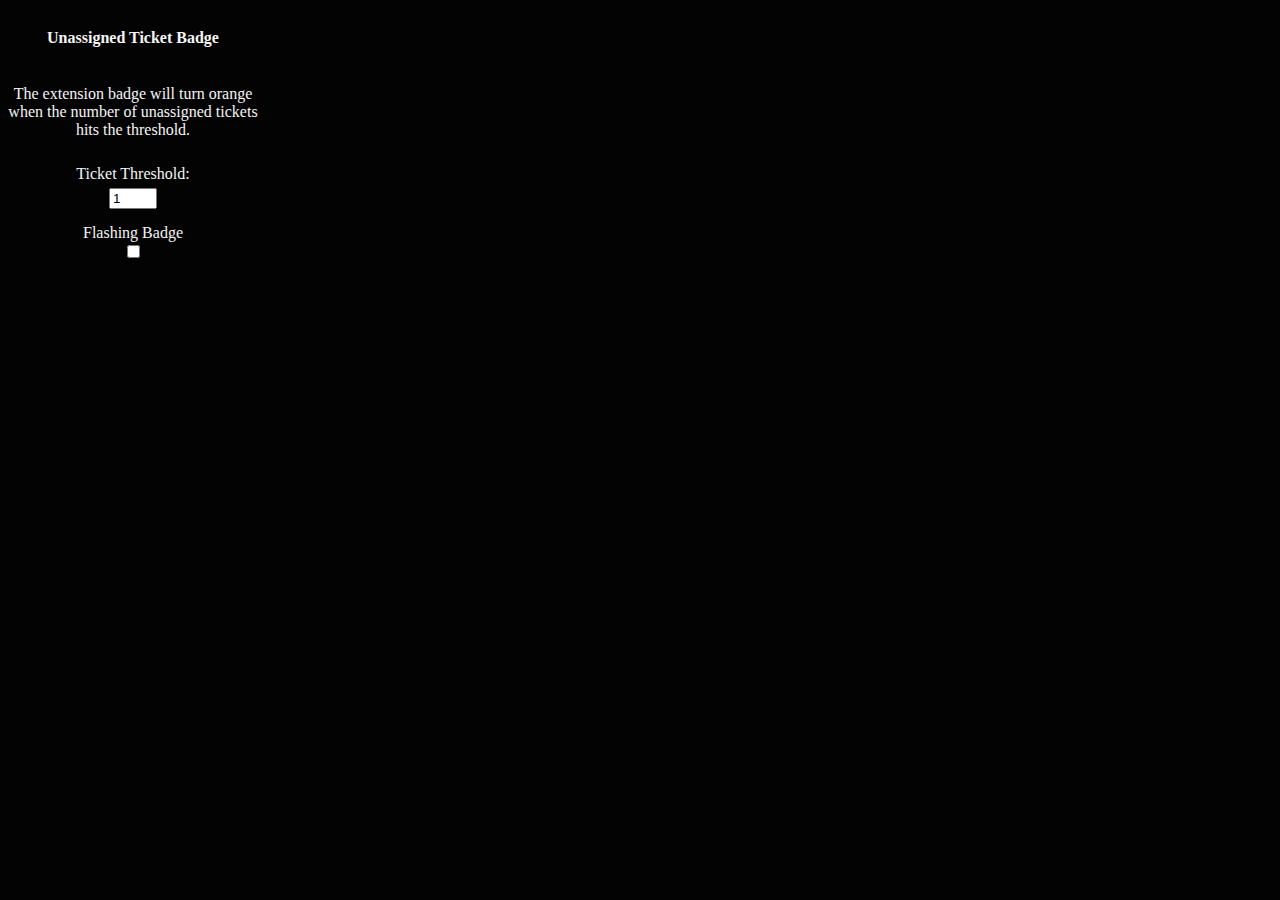
==== popup.html @ e0294126 "Add popup.js script and code to handle flashing badge input and unassigned threshold inpu" ====
<html>

<head>
    <link rel="stylesheet" href="assets/css/popup.css">
</head>

<body>
    <h4>Unassigned Ticket Badge</h4>
    <p>The extension badge will turn orange when the number of unassigned tickets hits the threshold.</p>
    <div class="control-div">
        <label for="unassigned-threshold">Ticket Threshold:</label>
        <input type="number" id="unassigned-threshold" value="1" min="1" max="9">
        <label for="flash-badge">Flashing Badge</label>
        <input type="checkbox" id="flash-badge">
    </div>
    <script src="assets/js/popup.js"></script>
</body>

</html>
---- assets/css/popup.css ----
body {
    width: 250px;
    display: flex;
    flex-direction: column;
    justify-content: center;
    align-items: center;
    background-color: #030303;
    color: whitesmoke;
    margin-bottom: 10px;
}

#unassigned-threshold {
    margin-top: 5px;
    margin-bottom: 15px;
}

h4, p {
    text-align: center;
}

.control-div {
    display: flex;
    flex-direction: column;
    justify-content: center;
    align-items: center;
    margin-top: 10px;
    margin-bottom: 15px;
}
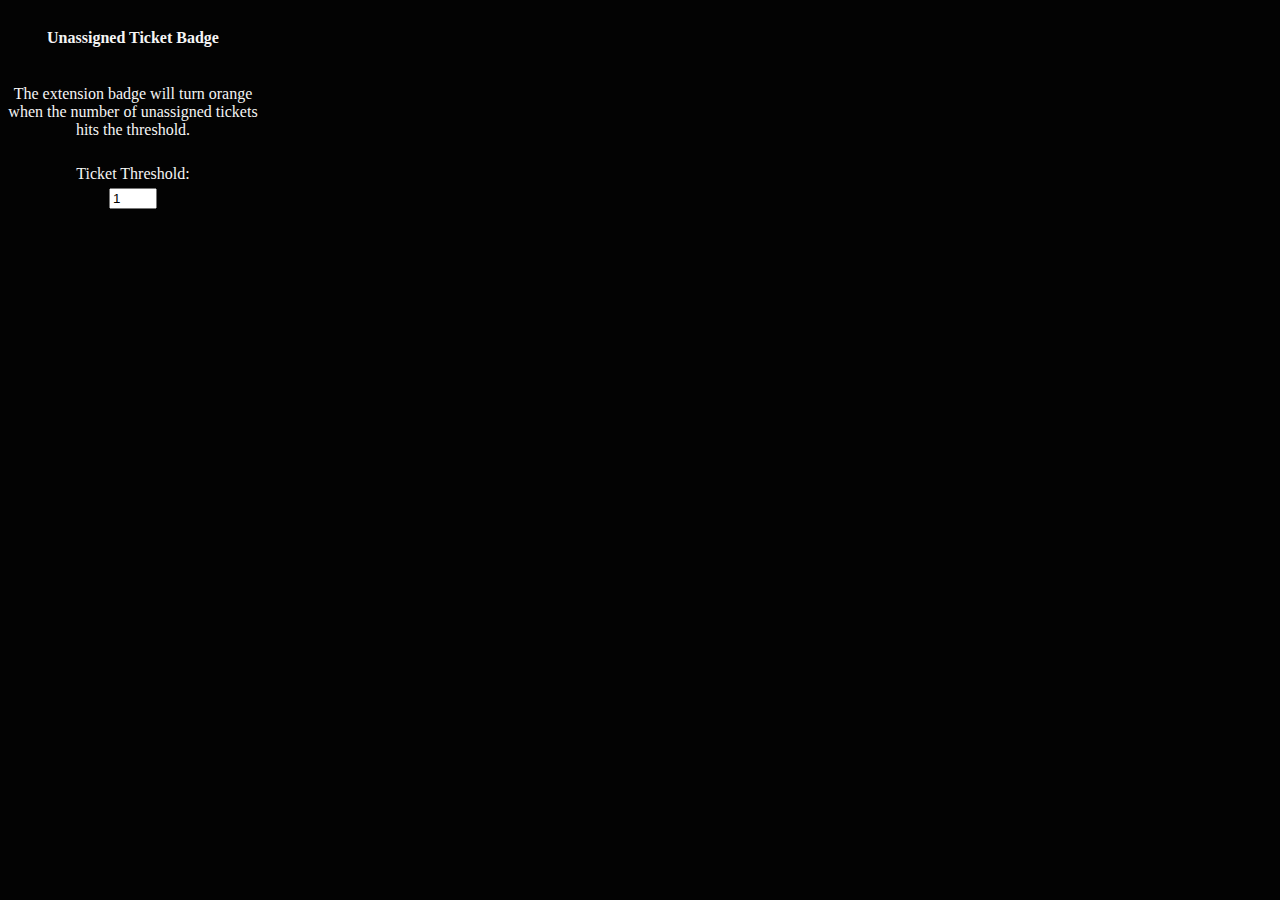
==== commit 376b5e4b: "Remove comments, add README" ====
--- a/popup.html
+++ b/popup.html
@@ -10,8 +10,6 @@
     <div class="control-div">
         <label for="unassigned-threshold">Ticket Threshold:</label>
         <input type="number" id="unassigned-threshold" value="1" min="1" max="9">
-        <label for="flash-badge">Flashing Badge</label>
-        <input type="checkbox" id="flash-badge">
     </div>
     <script src="assets/js/popup.js"></script>
 </body>
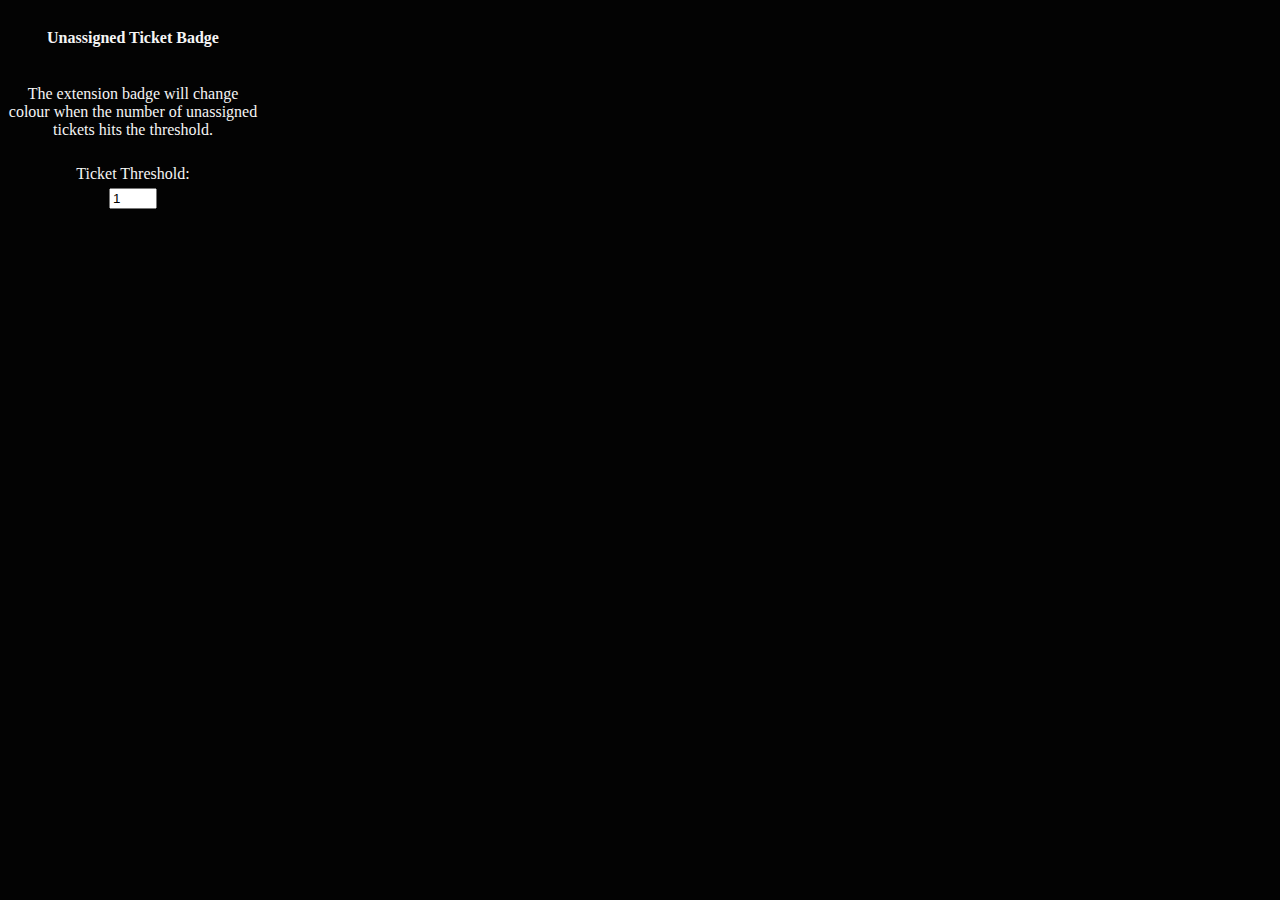
==== commit c3304520: "Change wording of message in popup <p> tag" ====
--- a/popup.html
+++ b/popup.html
@@ -6,7 +6,7 @@
 
 <body>
     <h4>Unassigned Ticket Badge</h4>
-    <p>The extension badge will turn orange when the number of unassigned tickets hits the threshold.</p>
+    <p>The extension badge will change colour when the number of unassigned tickets hits the threshold.</p>
     <div class="control-div">
         <label for="unassigned-threshold">Ticket Threshold:</label>
         <input type="number" id="unassigned-threshold" value="1" min="1" max="9">
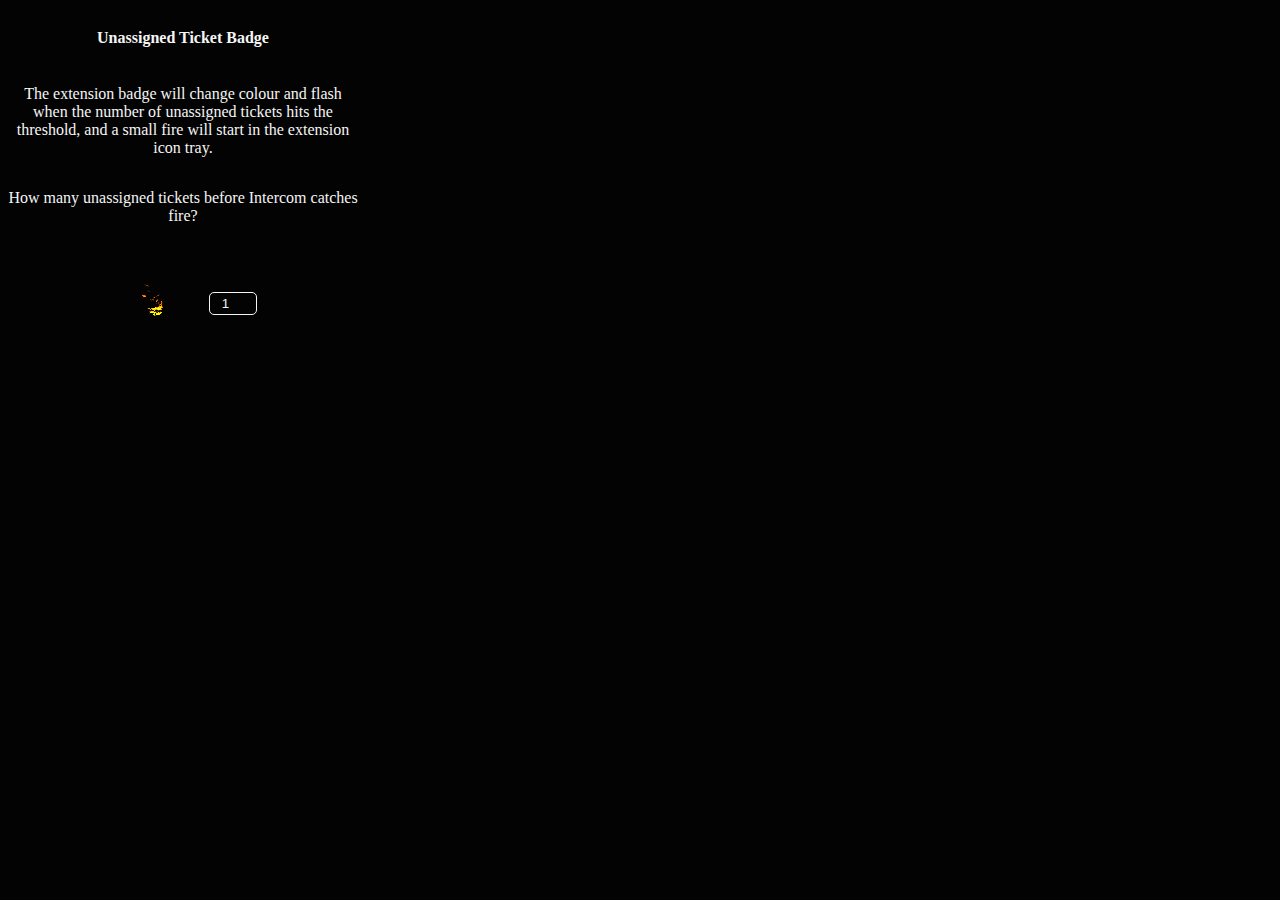
==== commit cdc311c5: "Add extension icon fire animation and badge flash when threshold exceeded" ====
--- a/popup.html
+++ b/popup.html
@@ -6,9 +6,10 @@
 
 <body>
     <h4>Unassigned Ticket Badge</h4>
-    <p>The extension badge will change colour when the number of unassigned tickets hits the threshold.</p>
+    <p>The extension badge will change colour and flash when the number of unassigned tickets hits the threshold, and a small fire will start in the extension icon tray.</p>
+    <p>How many unassigned tickets before Intercom catches fire?</p>
     <div class="control-div">
-        <label for="unassigned-threshold">Ticket Threshold:</label>
+        <img id="animation-image" src="assets/images/animation_120/1_0.png" alt="On fire...." />
         <input type="number" id="unassigned-threshold" value="1" min="1" max="9">
     </div>
     <script src="assets/js/popup.js"></script>
--- a/assets/css/popup.css
+++ b/assets/css/popup.css
@@ -1,5 +1,5 @@
 body {
-    width: 250px;
+    width: 350px;
     display: flex;
     flex-direction: column;
     justify-content: center;
@@ -11,7 +11,7 @@
 
 #unassigned-threshold {
     margin-top: 5px;
-    margin-bottom: 15px;
+    margin-bottom: 15px;    
 }
 
 h4, p {
@@ -20,9 +20,19 @@
 
 .control-div {
     display: flex;
-    flex-direction: column;
+    flex-direction: row;
     justify-content: center;
     align-items: center;
     margin-top: 10px;
     margin-bottom: 15px;
+}
+
+#unassigned-threshold {
+    background-color: transparent;
+    border: 1px solid whitesmoke;
+    border-radius: 5px;
+    color: whitesmoke;
+    text-align: center;
+    padding: 3px;
+    margin-top: 20px;
 }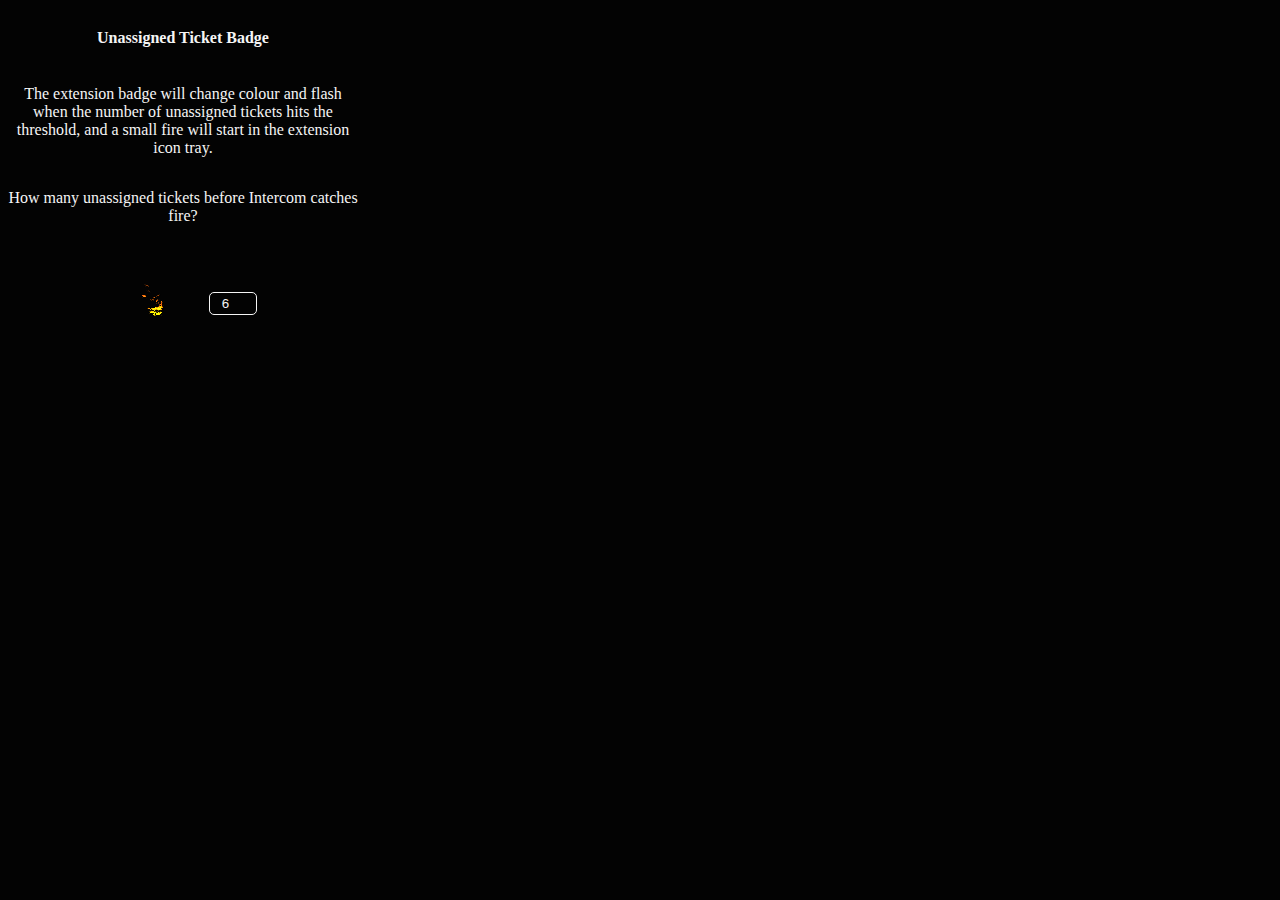
==== commit 95ec82c7: "Ensure popup.html, background.js and popup.js agree on the default threshold" ====
--- a/popup.html
+++ b/popup.html
@@ -10,7 +10,7 @@
     <p>How many unassigned tickets before Intercom catches fire?</p>
     <div class="control-div">
         <img id="animation-image" src="assets/images/animation_120/1_0.png" alt="On fire...." />
-        <input type="number" id="unassigned-threshold" value="1" min="1" max="9">
+        <input type="number" id="unassigned-threshold" value="6" min="1" max="9">
     </div>
     <script src="assets/js/popup.js"></script>
 </body>
